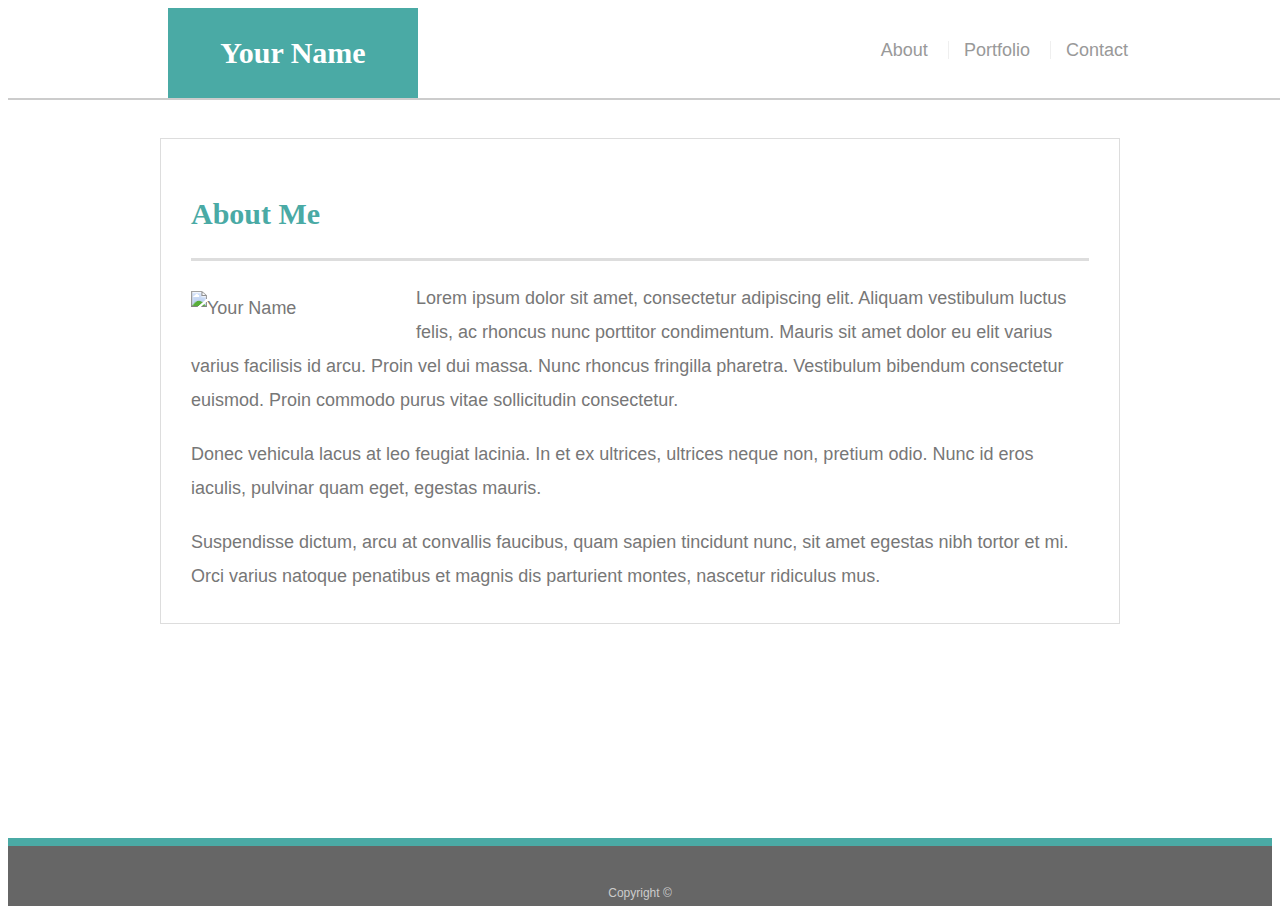
==== index.html @ 94144259 "Add files via upload" ====
<!doctype html>
<html lang="en-us">

<head>
  <meta charset="UTF-8">
  <meta name="viewport" content="width=device-width, initial-scale=1">
  <title>About | Your Name</title>
  
  <link rel="stylesheet" href="style.css" type="text/css">
</head>

<body>

  <header id="masthead">
    <div class="container">
      <a href="index.html" id="logo">Your Name</a>
      <nav>
        <a href="index.html">About</a>
        <a href="portfolio.html">Portfolio</a>
        <a href="contact.html">Contact</a>
      </nav>
    </div>
  </header>

  <div id="main-container" class="container">
    <section class="main-section">
      <h1>About Me</h1>

      <img src="" class="auth-image" alt="Your Name">

      <p>Lorem ipsum dolor sit amet, consectetur adipiscing elit. Aliquam vestibulum luctus felis, ac rhoncus nunc porttitor condimentum. Mauris sit amet dolor eu elit varius varius facilisis id arcu. Proin vel dui massa. Nunc rhoncus fringilla pharetra. Vestibulum bibendum consectetur euismod. Proin commodo purus vitae sollicitudin consectetur.</p>

      <p>Donec vehicula lacus at leo feugiat lacinia. In et ex ultrices, ultrices neque non, pretium odio. Nunc id eros iaculis, pulvinar quam eget, egestas mauris.</p>

      <p>Suspendisse dictum, arcu at convallis faucibus, quam sapien tincidunt nunc, sit amet egestas nibh tortor et mi. Orci varius natoque penatibus et magnis dis parturient montes, nascetur ridiculus mus.</p>

    </section>

  </div>

  <footer>
    <div class="container">
      Copyright &copy; 
    </div>
  </footer>
</body>

</html>
---- style.css ----
body {
  font-family: Arial, "Helvetica Neue", Helvetica, sans-serif;
  font-size: 18px;
  line-height: 34px;
  color: #777777;
  background: url("../images/concrete_seamless.png");
}

* {
  box-sizing: border-box;
}

/* general */

.container {
  width: 100%;
  max-width: 960px;
  margin: 0 auto;
  clear: both;
}

h1,
h2,
h3,
p {
  margin-bottom: 20px;
}

p:last-child {
  margin-bottom: 0;
}

h1,
h2,
h3 {
  font-family: Georgia, Times, "Times New Roman", serif;
  font-weight: 700;
  color: #4aaaa5;
}

h1 {
  padding-bottom: 20px;
  font-size: 30px;
  line-height: 49px;
  border-bottom: 3px solid #dddddd;
}

h2,
h3 {
  font-size: 22px;
}

/* header */

#masthead {
  position: fixed;
  z-index: 99;
  width: 100%;
  margin: 0 0 30px;
  overflow: auto;
  color: #ffffff;
  background: #ffffff;
  border-bottom: 2px solid #cccccc;
}

#logo {
  float: left;
  width: 250px;
  height: 90px;
  font-family: Georgia, Times, "Times New Roman", serif;
  font-size: 30px;
  font-weight: 700;
  line-height: 90px;
  color: #ffffff;
  text-align: center;
  text-decoration: none;
  background: #4aaaa5;
}

nav {
  float: right;
  margin-top: 25px;
}

nav a {
  display: inline-block;
  padding-left: 15px;
  margin-left: 15px;
  line-height: 18px;
  color: #999;
  text-decoration: none;
  border-left: 1px solid #efefef;
}

nav a:first-child {
  border-left: 0 none;
}

/* footer */

footer {
  padding: 30px 0;
  clear: both;
  font-size: 12px;
  color: #ffffff;
  color: #cccccc;
  text-align: center;
  background: #666666;
  border-top: 8px solid #4aaaa5;
  height: 50px;
}

h3, h2 {
  padding-bottom: 20px;
  margin-bottom: 15px;
  line-height: 22px;
  border-bottom: 2px solid #eeeeee;
}

/* main */

#main-container {
  padding-top: 130px;
  min-height: calc(100vh - 70px);
}

.main-section {
  float: left;
  width: 100%;
  max-width: 960px;
  padding: 30px;
  margin: 0 0 40px;
  background: #ffffff;
  border: 1px solid #dddddd;
}
@media (max-width: 980px)
{}
/* portfolio page */

.work {
  position: relative;
  float: left;
  width: 274px;
  margin: 20px 0 25px;
  overflow: auto;
}

.work:nth-child(even) {
  margin-right: 40px;
}

.work img {
  width: 100%;
  border: 0 none;
  opacity: 0.8;
}

.work h3 {
  position: absolute;
  bottom: 20px;
  width: 100%;
  padding: 15px;
  margin-bottom: 0;
  font-weight: 300;
  line-height: 30px;
  color: #ffffff;
  text-align: center;
  background: #4aaaa5;
  border-bottom: 0;
}

.auth-image {
  float: left;
  width: 200px;
  height: auto;
  margin-top: 10px;
  margin-right: 25px;
}
@media (max-width: 768px)
{}

/* contact page */

#contact-form ul {
  margin-bottom: 20px;
}

#contact-form li {
  margin-bottom: 10px;
}

label,
input[type=text],
input[type=email],
textarea {
  display: block;
  width: 100%;
}

input[type=text],
input[type=email],
textarea {
  height: 35px;
  padding: 0 10px;
  font-size: 14px;
  border: 1px solid #dddddd;
}

textarea {
  height: 200px;
}

input[type=submit] {
  padding: 10px 30px;
  font-size: 18px;
  color: #ffffff;
  cursor: pointer;
  background: #4aaaa5;
  border: 0 none;
}


@media (max-width: 640px) {}
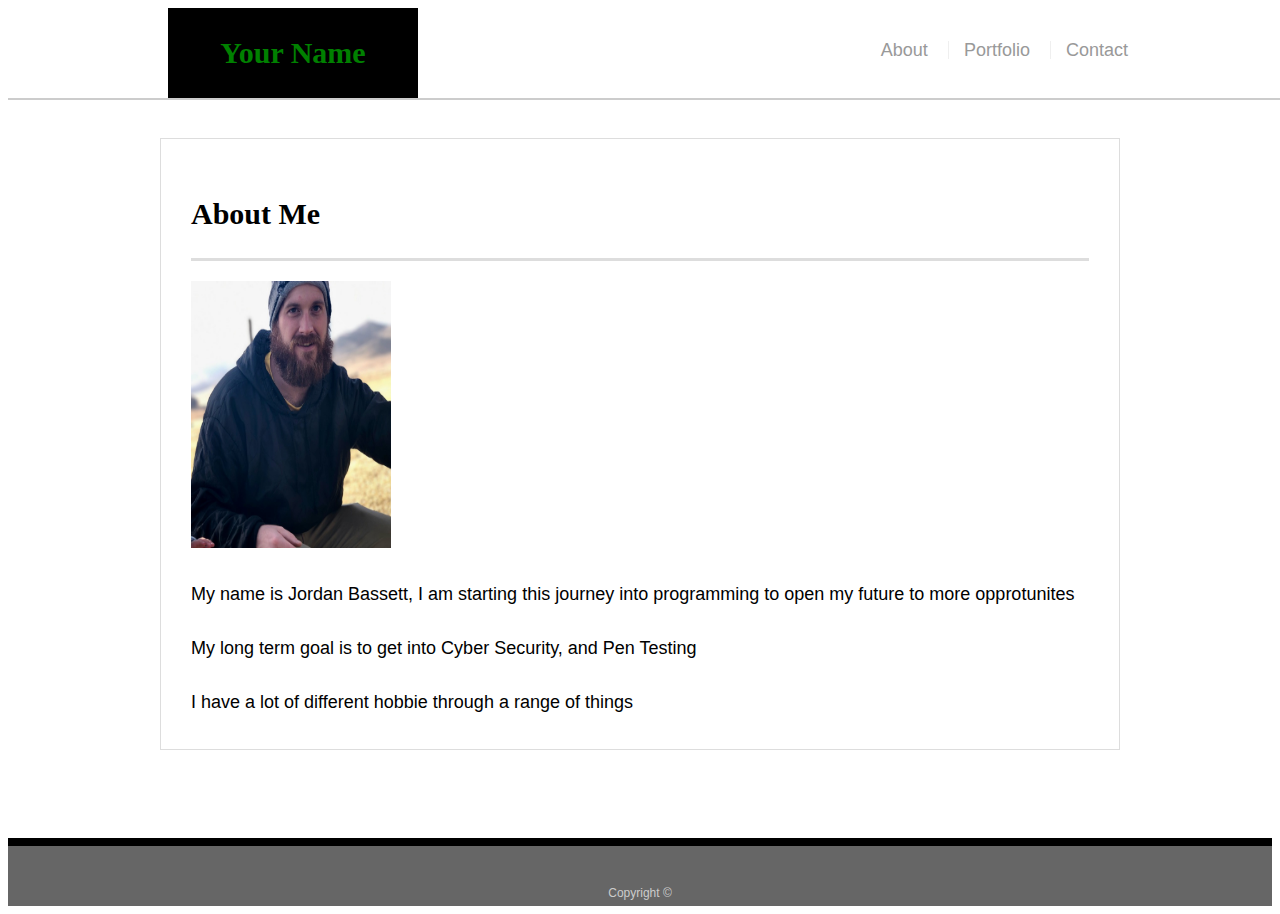
==== commit 28713b30: "d" ====
--- a/index.html
+++ b/index.html
@@ -26,14 +26,11 @@
     <section class="main-section">
       <h1>About Me</h1>
 
-      <img src="" class="auth-image" alt="Your Name">
+      <img src= "/images/IMG_4199.jpeg" width="200" height="267" alt="Jordan Bassett">
 
-      <p>Lorem ipsum dolor sit amet, consectetur adipiscing elit. Aliquam vestibulum luctus felis, ac rhoncus nunc porttitor condimentum. Mauris sit amet dolor eu elit varius varius facilisis id arcu. Proin vel dui massa. Nunc rhoncus fringilla pharetra. Vestibulum bibendum consectetur euismod. Proin commodo purus vitae sollicitudin consectetur.</p>
-
-      <p>Donec vehicula lacus at leo feugiat lacinia. In et ex ultrices, ultrices neque non, pretium odio. Nunc id eros iaculis, pulvinar quam eget, egestas mauris.</p>
-
-      <p>Suspendisse dictum, arcu at convallis faucibus, quam sapien tincidunt nunc, sit amet egestas nibh tortor et mi. Orci varius natoque penatibus et magnis dis parturient montes, nascetur ridiculus mus.</p>
-
+      <p>My name is Jordan Bassett, I am starting this journey into programming to open my future to more opprotunites</p>
+      <p>My long term goal is to get into Cyber Security, and Pen Testing</p>
+      <p>I have a lot of different hobbie through a range of things</p>
     </section>
 
   </div>
--- a/style.css
+++ b/style.css
@@ -2,7 +2,7 @@
   font-family: Arial, "Helvetica Neue", Helvetica, sans-serif;
   font-size: 18px;
   line-height: 34px;
-  color: #777777;
+  color: black;
   background: url("../images/concrete_seamless.png");
 }
 
@@ -35,7 +35,7 @@
 h3 {
   font-family: Georgia, Times, "Times New Roman", serif;
   font-weight: 700;
-  color: #4aaaa5;
+  color: black;
 }
 
 h1 {
@@ -71,10 +71,10 @@
   font-size: 30px;
   font-weight: 700;
   line-height: 90px;
-  color: #ffffff;
+  color: green;
   text-align: center;
   text-decoration: none;
-  background: #4aaaa5;
+  background: black;
 }
 
 nav {
@@ -106,7 +106,7 @@
   color: #cccccc;
   text-align: center;
   background: #666666;
-  border-top: 8px solid #4aaaa5;
+  border-top: 8px solid black;
   height: 50px;
 }
 
